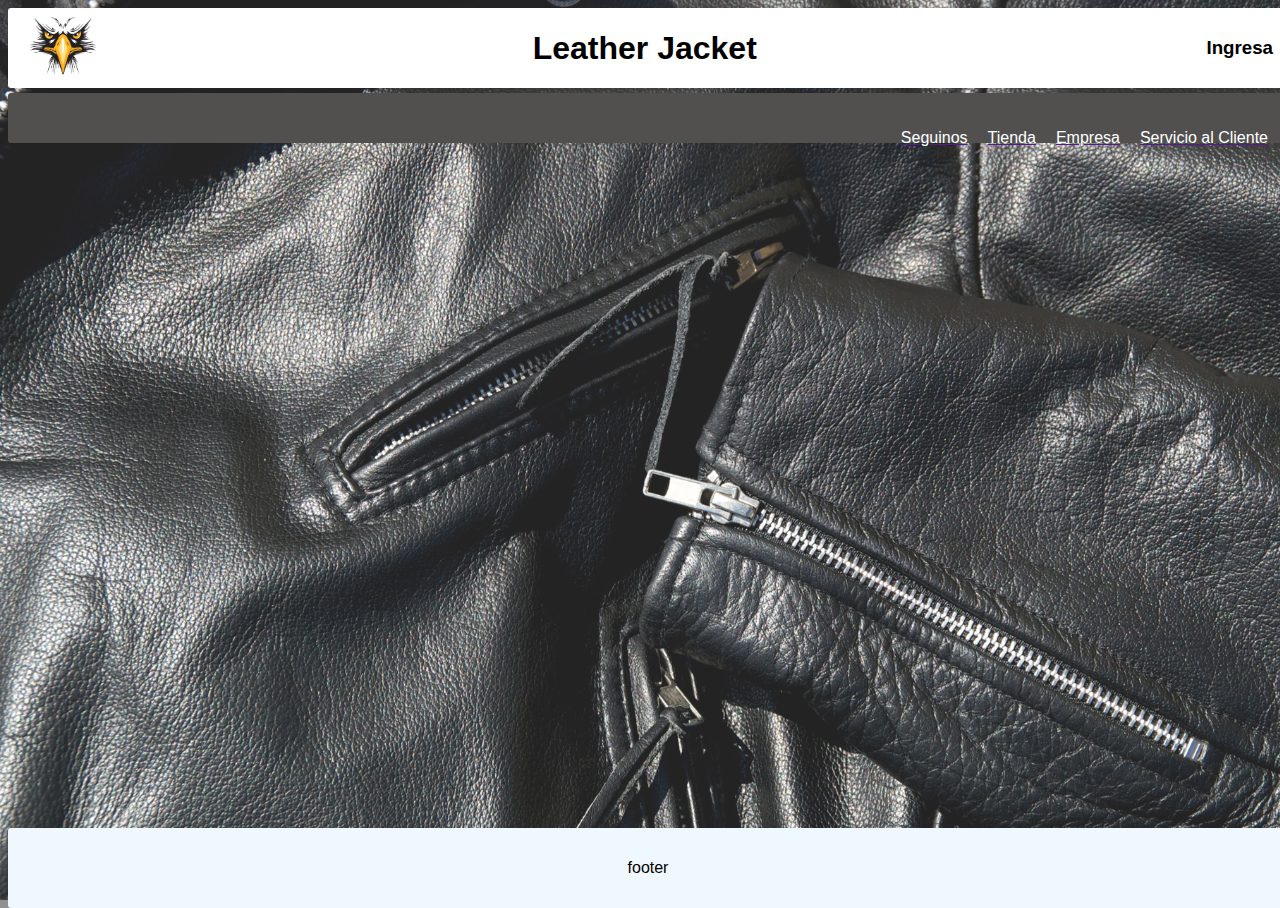
==== assets/pages/accesorios.html @ d8b18742 "pimeros archivos" ====
<!DOCTYPE html>
<html lang="es">
<head>
    <meta charset="UTF-8">
    <meta http-equiv="X-UA-Compatible" content="IE=edge">
    <meta name="viewport" content="width=device-width, initial-scale=1.0">
    <title>Leather Jacket</title>
    <link rel="shortcut icon" href="../img/Eaglelogo.png" type="image/x-icon">
    <link rel="stylesheet" href="../css/style.css">
    
</head>
<body class="gridmadre">
    <header class="encabezado">
        <div class="logo">
            <a href="../../index.html"><img src="../img/Eaglelogo.png" alt=""></a>
        </div>
       <div>
           <h1>Leather Jacket</h1>
       </div>
       <div>
           <h3>Ingresa</h3>
       </div>

    </header>
    
    <nav class="navegador">
        <ul class="nav1">
            <a href=""><li>Seguinos</li></a>
            <a href=""><li>Tienda</li></a>
            <a href=""><li>Empresa</li></a>
            <a href=""><li>Servicio al Cliente</li></a>
        </ul>
    </nav>
    <main class="contenido">          
    </main>
    <footer class="pie">footer</footer>
     
    
</body>
</html>
---- assets/css/style.css ----
* {
    padding: 0;
}
html {
    height: 100%;
}
.logo {
    width: 70px;   
}
.logo img {
    width: 100%;
}
body {
    background-image: url(../img/fondo001.jpg);
    min-height: 100%;
    width: 100%;
    display: flex;
    background-repeat: no-repeat;
    background-size: cover;
    background-blend-mode: overlay;
    font-family: sans-serif;
    background-color: rgb(145, 145, 145);
}
.gridmadre * {
    border-radius: 3px;
    padding: 5px;
    text-align: center;
    align-content: center;
}
.gridmadre {
    display: grid;
    gap: 5px;
    grid-template-areas: 
        "encabezado"
        "navegador"
        "contenido"
        "pie";
}
.encabezado {
    display: flex;
    flex-direction: row;
    flex-wrap: nowrap;
    justify-content: space-between;
    align-items: center;
}
.encabezado {
    grid-area: encabezado;
    background-color: rgb(255, 255, 255);
    background-blend-mode: overlay;
    
}
.navegador {
    grid-area: navegador;
    background-color: rgb(81, 80, 79);
}

.contenido {
    grid-area: contenido;
}
.pie {
    grid-area: pie;
    background-color: aliceblue;
}
.contenido {
    width: 100%;
    display: flex;
    max-width: 100%;
    justify-content: space-between;
    align-items: center;
    flex-direction: row;
}
.card1 {
    width: 33%;
    height: auto;
    margin: 20px;
    border-radius: 5px;
    overflow: hidden;
    background: white;
    box-shadow: 0px 1px 10px rgba(0, 0, 0, 0.2);
    cursor: default;
    min-width: 100px;
    
}
.card2 {
    width: 33%;
    height: auto;
    margin: 20px;
    border-radius: 5px;
    overflow: hidden;
    background: white;
    box-shadow: 0px 1px 10px rgba(0, 0, 0, 0.2);
    cursor: default;
    min-width: 100px;    
}
.card3 {
    width: 33%;
    height: auto;
    margin: 20px;
    border-radius: 5px;
    overflow: hidden;
    background: white;
    box-shadow: 0px 1px 10px rgba(0, 0, 0, 0.2);
    cursor: default;
    min-width: 50px;
}
.card1 img {
    width: 100%;
    height: auto;
}
.card1 .cont {
    padding: 10px;
    text-align: center;    
}
.card1 .cont p{
    line-height: 1.5;
    color: rgb(81, 80, 79);   
}
.card1 .cont a {
    text-decoration: none;
    display: inline-block;
    padding: 10px;
    margin-top: 10px;  
    color: black;
    border: 1px solid #000; 
    border-radius: 5px;
}
.card2 img {
    width: 100%;
    height: auto;
}
.card2 .cont {
    padding: 10px;
    text-align: center;    
}
.card2 .cont p{
    line-height: 1.5;
    color: rgb(81, 80, 79);   
}
.card2 .cont a {
    text-decoration: none;
    display: inline-block;
    padding: 10px;
    margin-top: 10px; 
    color: black;
    border: 1px solid #000; 
    border-radius: 5px;  
}
.card3 img {
    width: 100%;
    height: auto;
}
.card3 .cont {
    padding: 10px;
    text-align: center;    
}
.card3 .cont p{
    line-height: 1.5;
    color: rgb(81, 80, 79);   
}
.card3 .cont a {
    text-decoration: none;
    display: inline-block;
    padding: 10px;
    margin-top: 10px; 
    color: black;
    border: 1px solid #000; 
    border-radius: 5px;  
}
.nav1 {
    list-style-type: none;
    display: flex;
    justify-content: flex-end;
    align-items: center;
}
.nav1 li {
    color: rgb(255, 255, 255);
    text-decoration: none;
    text-align: center;
    align-items: center;
}
.contenido .nav2 {
    width: 100%;
    font-size: 50px;
    display: flex;
    max-width: 100%;
    justify-content: space-evenly;
    align-items: center;
    flex-direction: row;;
}
.nav2 a{
    color: white;
}
.nav2 .item1 {
    width: 33%;
    height: auto;
    margin: 20px;
    overflow: hidden;
    min-width: 100px;
    flex-direction: row;

}
.nav2 .item2 {
    width: 33%;
    height: auto;
    margin: 20px;
    overflow: hidden;
    min-width: 100px;
    flex-direction: row;

}
.nav2 .item3 {
    width: 33%;
    height: auto;
    margin: 20px;
    overflow: hidden;
    min-width: 100px;
    flex-direction: row;

}

.tabla {
    width: 100%;
    background-color: rgb(0, 0, 0);
    color: white;
    font-size: 30px;
    text-align: center;
    border-width: 10px;
    align-items: center;
}
.talle .tabla {
    width: 100%;
    height: auto;
}

@media (min-width: 961px) {
    .gridmadre {
    grid-template-columns: 100px auto 100px;
    grid-auto-rows: 80px 50px auto 80px;
    grid-template-areas: 
    "encabezado encabezado encabezado"
    "navegador  navegador  navegador"
    ".          contenido  ."
    "pie        pie        pie";
    }
}
@media (min-width: 401px) and (max-width: 960px) {
    .gridmadre {
    grid-template-columns: 10px auto 10px;
    grid-auto-rows: 80px 50px auto 80px;
    grid-template-areas: 
    "encabezado encabezado encabezado"
    "navegador  navegador  navegador"
    ".          contenido  ."
    "pie        pie        pie";
    }
}
@media (max-width: 400px) {
    .gridmadre {
    grid-template-columns: 10px auto 10px;
    grid-auto-rows: 80px 50px auto 80px;
    grid-template-areas: 
    "encabezado encabezado encabezado"
    "navegador  navegador  navegador"
    "contenido  contenido  contenido"
    "pie        pie        pie";
    }
}
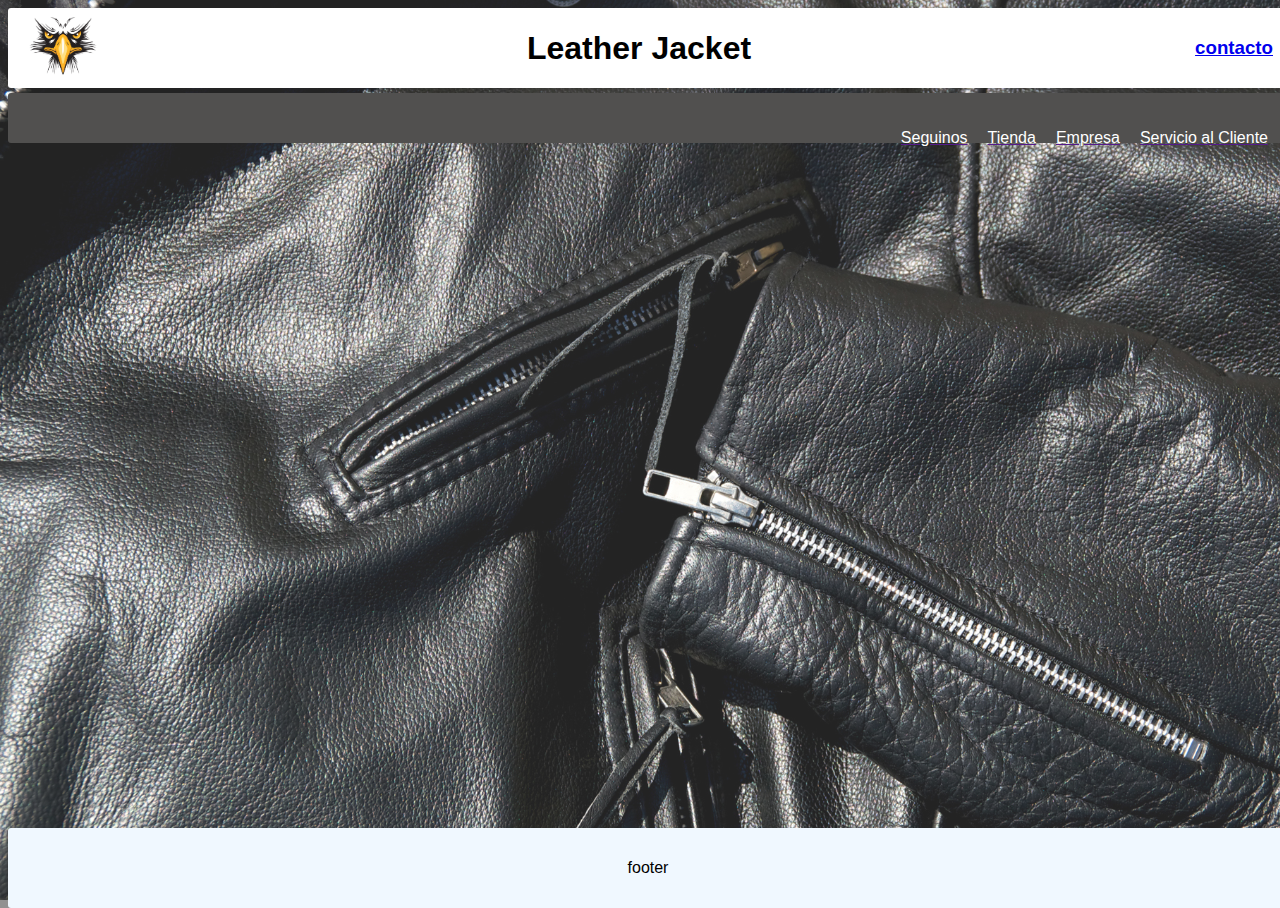
==== commit ce2a1e4f: "master tercer guardado" ====
--- a/assets/pages/accesorios.html
+++ b/assets/pages/accesorios.html
@@ -18,7 +18,7 @@
            <h1>Leather Jacket</h1>
        </div>
        <div>
-           <h3>Ingresa</h3>
+        <a href="./contacto.html"><h3>contacto</h3></a>
        </div>
 
     </header>
--- a/assets/css/style.css
+++ b/assets/css/style.css
@@ -69,6 +69,10 @@
     align-items: center;
     flex-direction: row;
 }
+.imgcard:hover{
+    transform: translate(1px, 1px);
+}
+
 .card1 {
     width: 33%;
     height: auto;
@@ -79,7 +83,8 @@
     box-shadow: 0px 1px 10px rgba(0, 0, 0, 0.2);
     cursor: default;
     min-width: 100px;
-    
+    background-image: linear-gradient(to left,white, rgb(152, 152, 152));
+        
 }
 .card2 {
     width: 33%;
@@ -91,6 +96,7 @@
     box-shadow: 0px 1px 10px rgba(0, 0, 0, 0.2);
     cursor: default;
     min-width: 100px;    
+    background-image: linear-gradient(to left,white, rgb(152, 152, 152));
 }
 .card3 {
     width: 33%;
@@ -102,6 +108,7 @@
     box-shadow: 0px 1px 10px rgba(0, 0, 0, 0.2);
     cursor: default;
     min-width: 50px;
+    background-image: linear-gradient(to left,white, rgb(152, 152, 152));
 }
 .card1 img {
     width: 100%;
@@ -184,38 +191,10 @@
     display: flex;
     max-width: 100%;
     justify-content: space-evenly;
-    align-items: center;
     flex-direction: row;;
 }
 .nav2 a{
     color: white;
-}
-.nav2 .item1 {
-    width: 33%;
-    height: auto;
-    margin: 20px;
-    overflow: hidden;
-    min-width: 100px;
-    flex-direction: row;
-
-}
-.nav2 .item2 {
-    width: 33%;
-    height: auto;
-    margin: 20px;
-    overflow: hidden;
-    min-width: 100px;
-    flex-direction: row;
-
-}
-.nav2 .item3 {
-    width: 33%;
-    height: auto;
-    margin: 20px;
-    overflow: hidden;
-    min-width: 100px;
-    flex-direction: row;
-
 }
 
 .tabla {
@@ -264,4 +243,25 @@
     "contenido  contenido  contenido"
     "pie        pie        pie";
     }
-}+}
+
+@media (min-width: 961px) {
+    .contenido img {
+        width: 500px;
+   
+    }
+}
+@media (min-width: 401px) and (max-width: 960px) {
+    .contenido img {
+    width: 300px;
+    }
+}
+@media (max-width: 400px) {
+    .contenido img {
+        width: 100px;
+    
+    }
+}
+
+
+
